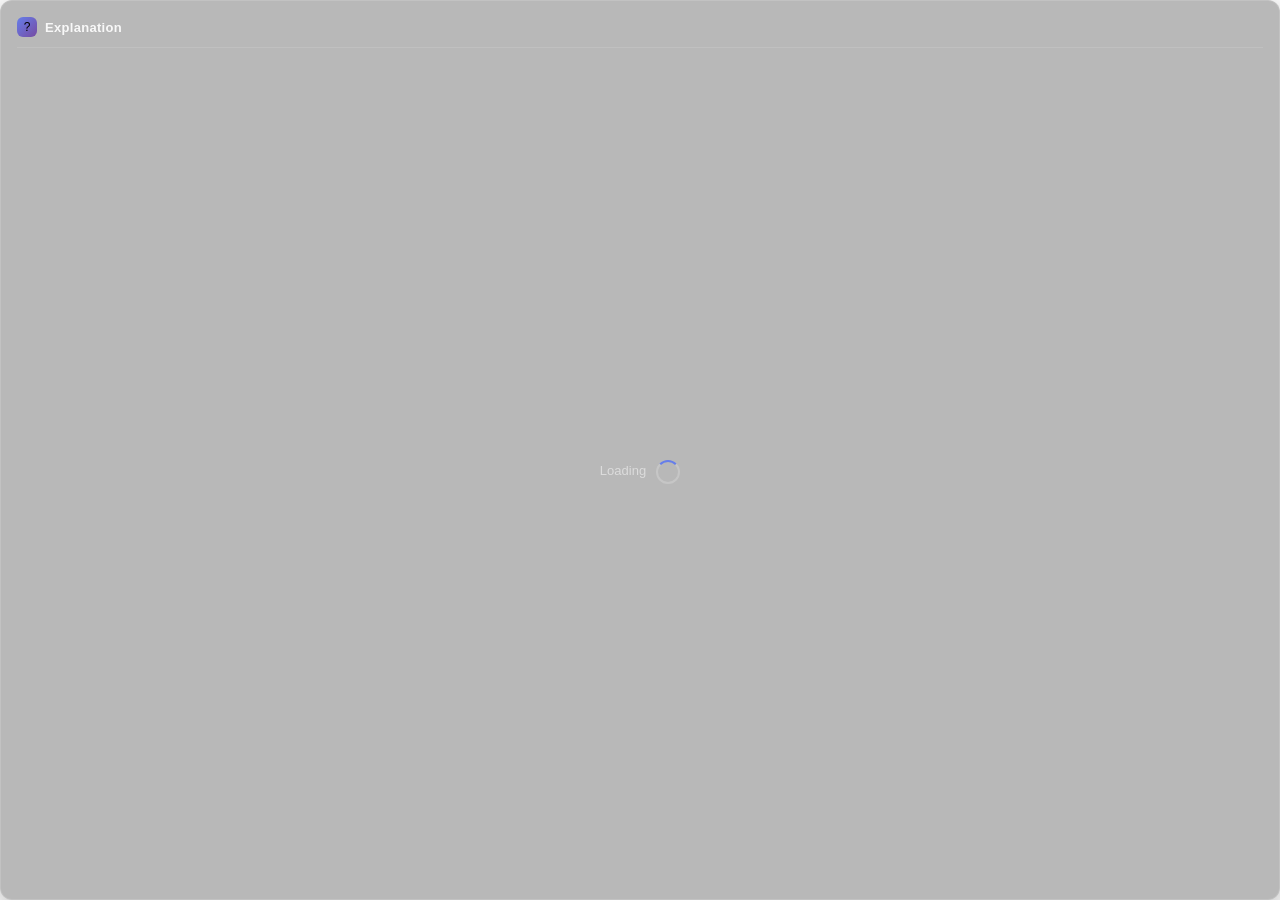
==== src/renderer/explanation/index.html @ 12d2a221 "Refactor file paths in main.js and update .gitignore - Change file paths in main.js to organize Pyth" ====
<!DOCTYPE html>
<html lang="en">
<head>
    <meta charset="UTF-8">
    <meta name="viewport" content="width=device-width, initial-scale=1.0">
    <title>Code Explanation</title>
    <style>
        * {
            margin: 0;
            padding: 0;
            box-sizing: border-box;
        }

        body {
            font-family: -apple-system, BlinkMacSystemFont, 'SF Pro Text', 'Segoe UI', Roboto, sans-serif;
            background: transparent;
            overflow: hidden;
        }

        .container {
            background: rgba(20, 20, 22, 0.30);
            backdrop-filter: blur(30px) saturate(180%);
            -webkit-backdrop-filter: blur(30px) saturate(180%);
            border-radius: 12px;
            border: 1px solid rgba(255, 255, 255, 0.15);
            box-shadow: 0 8px 32px rgba(0, 0, 0, 0.3);
            padding: 16px;
            height: 100vh;
            display: flex;
            flex-direction: column;
        }

        .header {
            display: flex;
            align-items: center;
            gap: 8px;
            margin-bottom: 12px;
            padding-bottom: 10px;
            border-bottom: 1px solid rgba(255, 255, 255, 0.12);
        }

        .header-icon {
            width: 20px;
            height: 20px;
            background: linear-gradient(135deg, #667eea 0%, #764ba2 100%);
            border-radius: 6px;
            display: flex;
            align-items: center;
            justify-content: center;
            font-size: 12px;
        }

        .header-title {
            font-size: 13px;
            font-weight: 600;
            color: rgba(255, 255, 255, 0.9);
            letter-spacing: 0.3px;
        }

        .content {
            flex: 1;
            overflow-y: auto;
            font-size: 13px;
            line-height: 1.6;
            color: rgba(255, 255, 255, 0.85);
        }

        .content::-webkit-scrollbar {
            width: 4px;
        }

        .content::-webkit-scrollbar-track {
            background: transparent;
        }

        .content::-webkit-scrollbar-thumb {
            background: rgba(255, 255, 255, 0.25);
            border-radius: 2px;
        }

        .content::-webkit-scrollbar-thumb:hover {
            background: rgba(255, 255, 255, 0.4);
        }

        .label {
            font-weight: 600;
            color: #667eea;
            display: block;
            margin-top: 8px;
            margin-bottom: 4px;
        }

        .label:first-child {
            margin-top: 0;
        }

        .loading {
            display: flex;
            align-items: center;
            justify-content: center;
            height: 100%;
            color: rgba(255, 255, 255, 0.5);
        }

        .loading::after {
            content: '';
            width: 20px;
            height: 20px;
            border: 2px solid rgba(255, 255, 255, 0.2);
            border-top-color: #667eea;
            border-radius: 50%;
            animation: spin 0.8s linear infinite;
            margin-left: 10px;
        }

        @keyframes spin {
            to { transform: rotate(360deg); }
        }

        .hidden {
            display: none;
        }
    </style>
</head>
<body>
    <div class="container">
        <div class="header">
            <div class="header-icon">?</div>
            <span class="header-title">Explanation</span>
        </div>
        <div class="content" id="content">
            <div class="loading" id="loading">Loading</div>
            <div id="explanation-text" class="hidden"></div>
        </div>
    </div>

    <script>
        const { ipcRenderer } = require('electron');

        const loading = document.getElementById('loading');
        const explanationText = document.getElementById('explanation-text');

        // Display explanation
        ipcRenderer.on('display-explanation', (event, text) => {
            loading.classList.add('hidden');
            explanationText.classList.remove('hidden');

            // Format the explanation with labels
            let formatted = text
                .replace(/^Approach:/gm, '<span class="label">Approach:</span>')
                .replace(/^Key insight:/gm, '<span class="label">Key Insight:</span>')
                .replace(/^Steps:/gm, '<span class="label">Steps:</span>')
                .replace(/^Time:/gm, '<span class="label">Time:</span>')
                .replace(/^Space:/gm, '<span class="label">Space:</span>')
                .replace(/\n/g, '<br>');

            explanationText.innerHTML = formatted;
        });

        // Show loading state
        ipcRenderer.on('show-loading', () => {
            loading.classList.remove('hidden');
            explanationText.classList.add('hidden');
        });

        // Clear content
        ipcRenderer.on('clear-explanation', () => {
            loading.classList.add('hidden');
            explanationText.classList.add('hidden');
            explanationText.innerHTML = '';
        });
    </script>
</body>
</html>
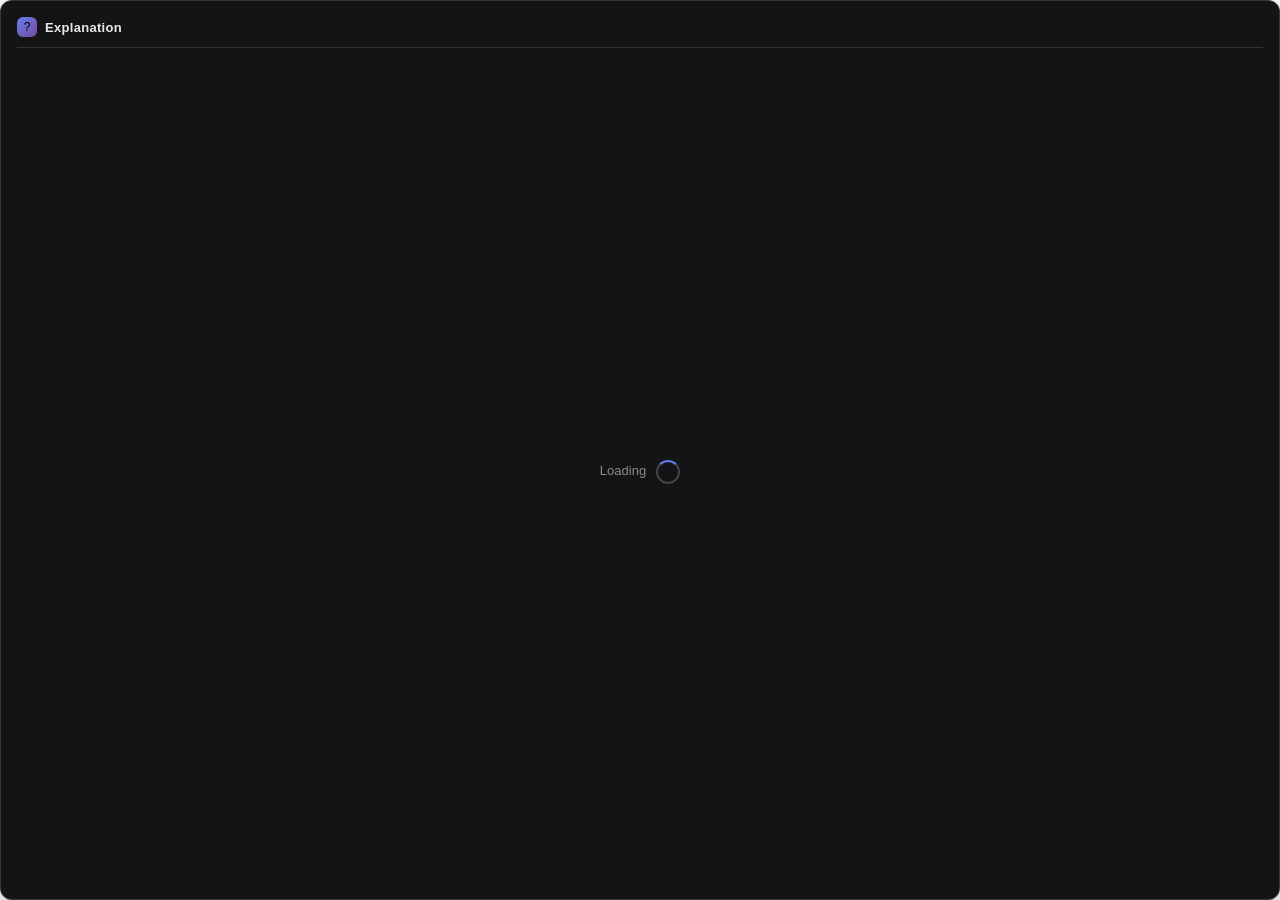
==== commit 6d8c2cf5: "Implement window opacity control and enhance UI transparency settings - Introduce a new function `ap" ====
--- a/src/renderer/explanation/index.html
+++ b/src/renderer/explanation/index.html
@@ -18,7 +18,7 @@
         }
 
         .container {
-            background: rgba(20, 20, 22, 0.30);
+            background: rgba(20, 20, 22, 1);
             backdrop-filter: blur(30px) saturate(180%);
             -webkit-backdrop-filter: blur(30px) saturate(180%);
             border-radius: 12px;
